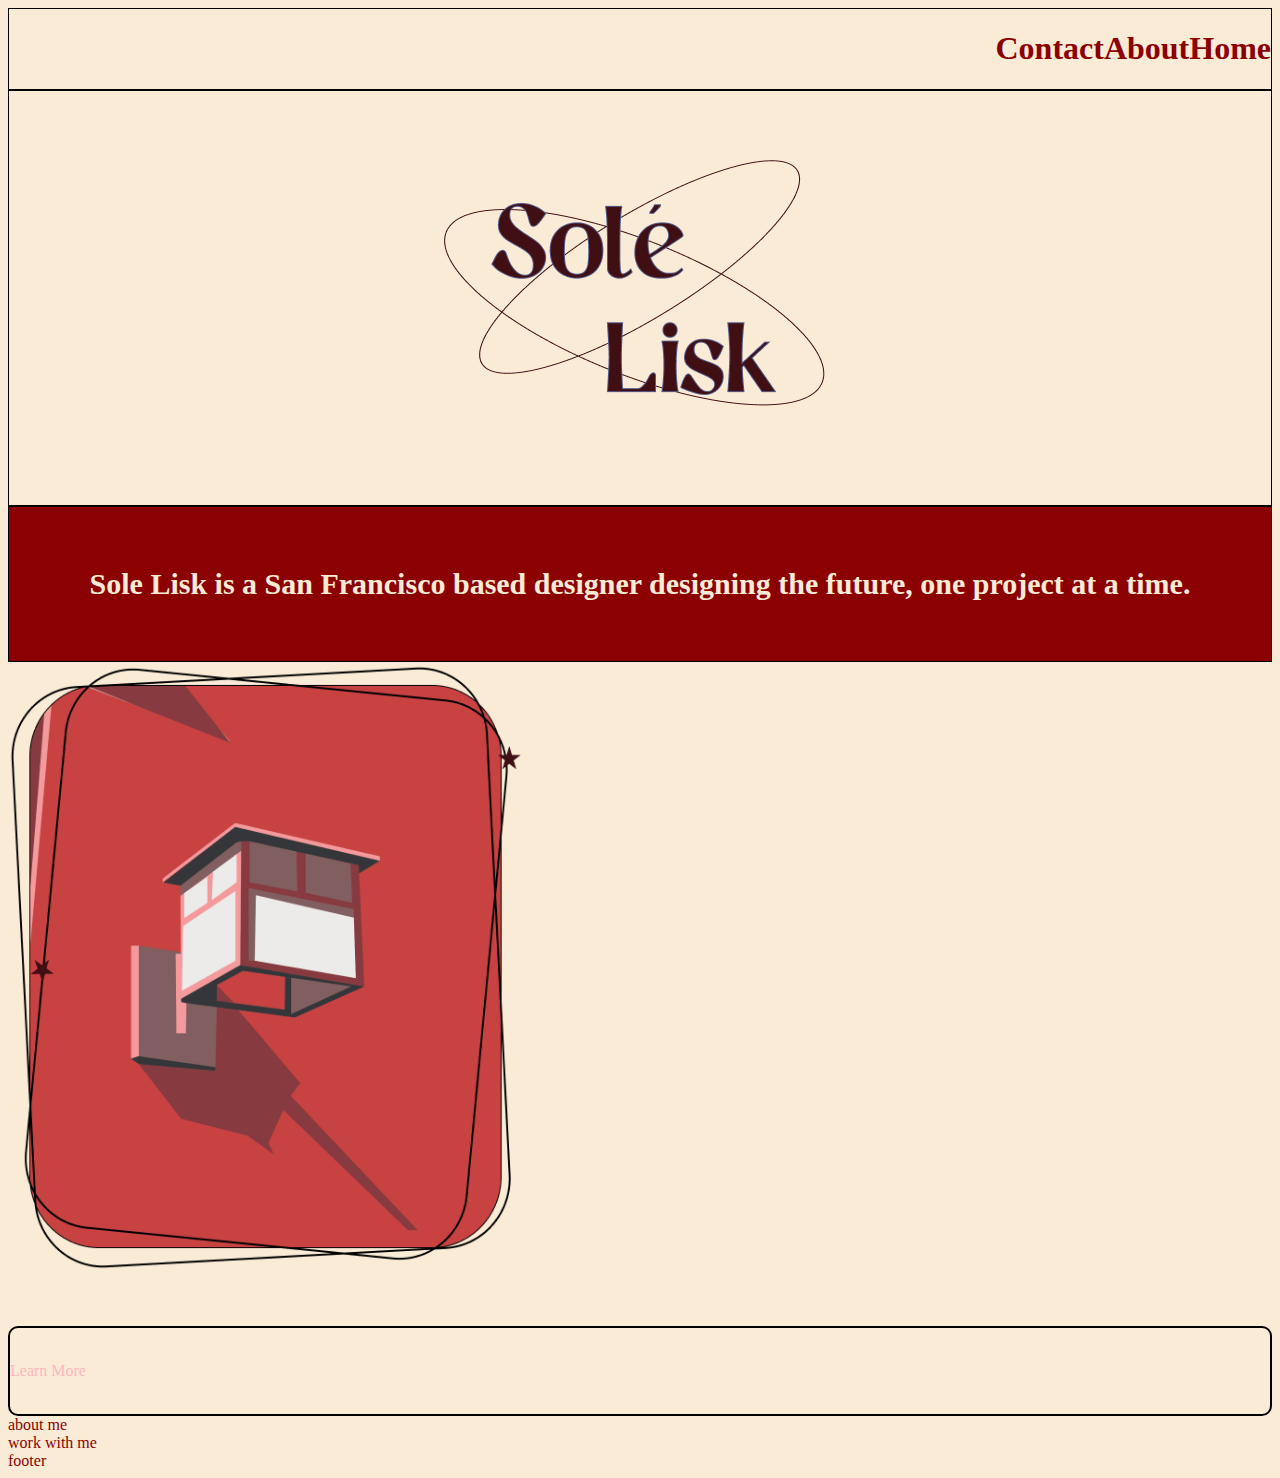
==== test.html/index.html @ 28fb7006 "committing all basic website structure" ====
<!DOCTYPE html>
<!--[if lt IE 7]>      <html class="no-js lt-ie9 lt-ie8 lt-ie7"> <![endif]-->
<!--[if IE 7]>         <html class="no-js lt-ie9 lt-ie8"> <![endif]-->
<!--[if IE 8]>         <html class="no-js lt-ie9"> <![endif]-->
<!--[if gt IE 8]>      <html class="no-js"> <!--<![endif]-->
<html>
    <head>
        <meta charset="utf-8">
        <meta http-equiv="X-UA-Compatible" content="IE=edge">
        <title></title>
        <meta name="description" content="">
        <meta name="viewport" content="width=device-width, initial-scale=1">
        <link rel="stylesheet" href="stylesheetTEST.css">
    </head>
    <body>
        <!--[if lt IE 7]>
            <p class="browsehappy">You are using an <strong>outdated</strong> browser. Please <a href="#">upgrade your browser</a> to improve your experience.</p>
        <![endif]-->
        <div class="container">
            <nav>
                <div class="selected">
                    <a href="#">
                        <h1>Home</h1>
                    </a>
                </div>
                <a href="about.html">
                    <h1>About</h1>
                </a>
                <a href="contact.html">
                    <h1>Contact</h1>
                </a>
            </nav>
        </div>
            <div>
                <header>
                <img src="../img/big logo w (1).png" alt="large logo">
                </header>
            </div>
        <main>
            <div>

            <div id ="tagline">
            <section>
                <h1>Sole Lisk is a San Francisco based designer designing the future, one project at a time.</h1>
            </section>
            </div>
        
        </div>
        <Section>
                 <div class="img__wrap">
                    <img id="beetle" src="../img/Component 1.png" alt= "Project of buildings around USF campus in monochrome pink and red colors redrawn in Adobe Illustrator.">
                    <p class="img__description">This image looks super neat.</p>
                  </div>
        </Section>
                <div class= "learn">
                    <a href="Twitter.com">
                        <p>Learn More</p>
                    </a>
                </div>
            <div>about me</div>
            <div>work with me</div>
            <div>footer</div>
        </div>
            <!-- Add more grid items as needed -->
            <!--<div class="spanning-item">-->
        </main>
    </body>
</html>
---- test.html/stylesheetTEST.css ----
html{
    font-size: 16px;
}

body{
    font-family: 'Times New Roman', Times, serif;
    color: darkred;
    background-color: antiquewhite;
}
nav {
    display: flex;
    background-color: antiquewhite;
    flex-direction: row-reverse;
    justify-content: end;
    border: 1px solid black;
}

nav a{
    text-decoration: none;
    color: darkred
}

a h1:hover{
    color: lightpink;
}
.selected{
    color: brown;
}

header{
    background-color: antiquewhite;
    border: 1px black solid;
    margin: auto;
}

header img{
    display: flex;
    margin: auto;
    padding-top: 60px;
    padding-bottom: 60px;
}

#tagline{
    display: flex;
    justify-content: center;
    border: 1px solid black;
    background-color: darkred;
    padding-top: 40px;
    padding-bottom: 40px;
}

#tagline h1{
    color: antiquewhite;
    font-size: 30px;
    justify-content: center;
}

#beetle{
    width: 514px;
    height: 609.82px;
}

.img__description {
    color: antiquewhite;
    visibility: hidden;
    opacity: 0;
}

.img__wrap:hover .img__description {
    visibility: visible;
    opacity: 1;
}

.learn{
    border-radius: 10px;
    border: black 2px solid;
}

.learn a{
    padding: 20px;
    color: lightpink;
    text-decoration: none;
    align-items: center;
    justify-content: center;
}
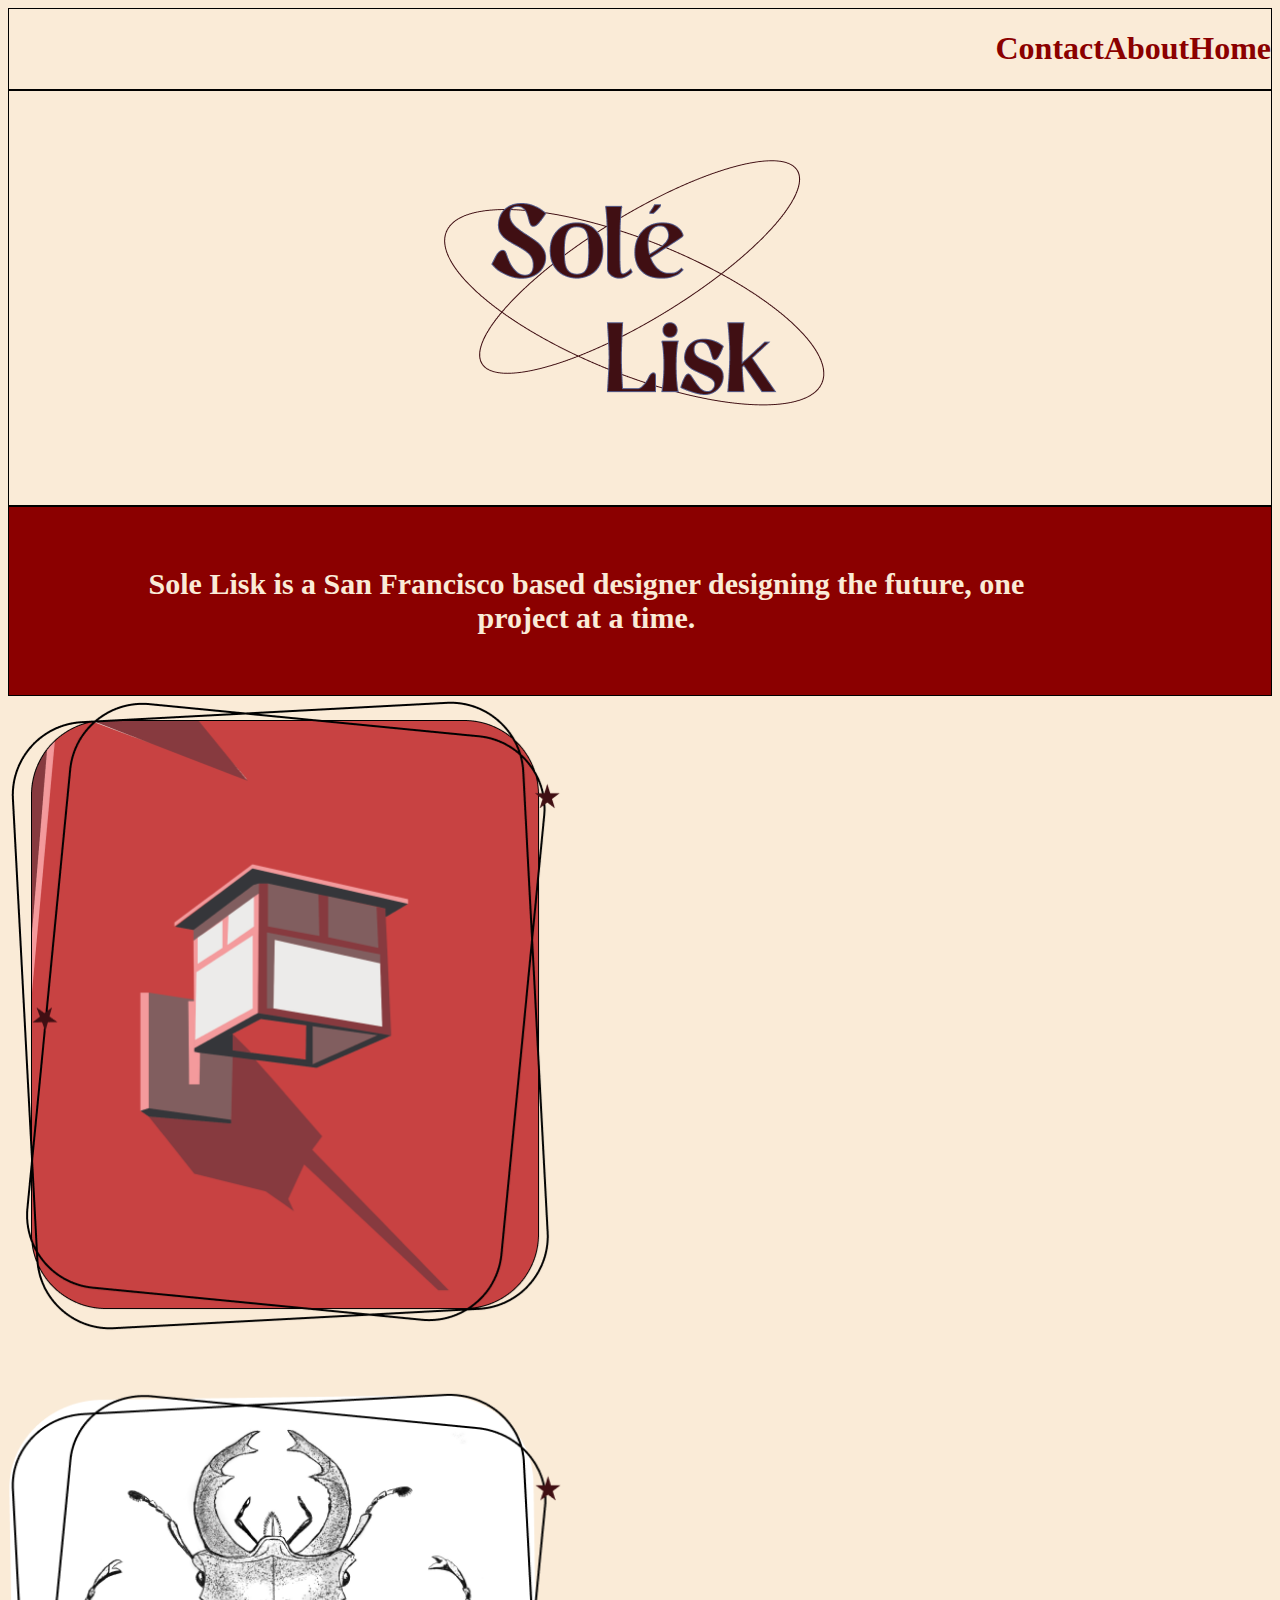
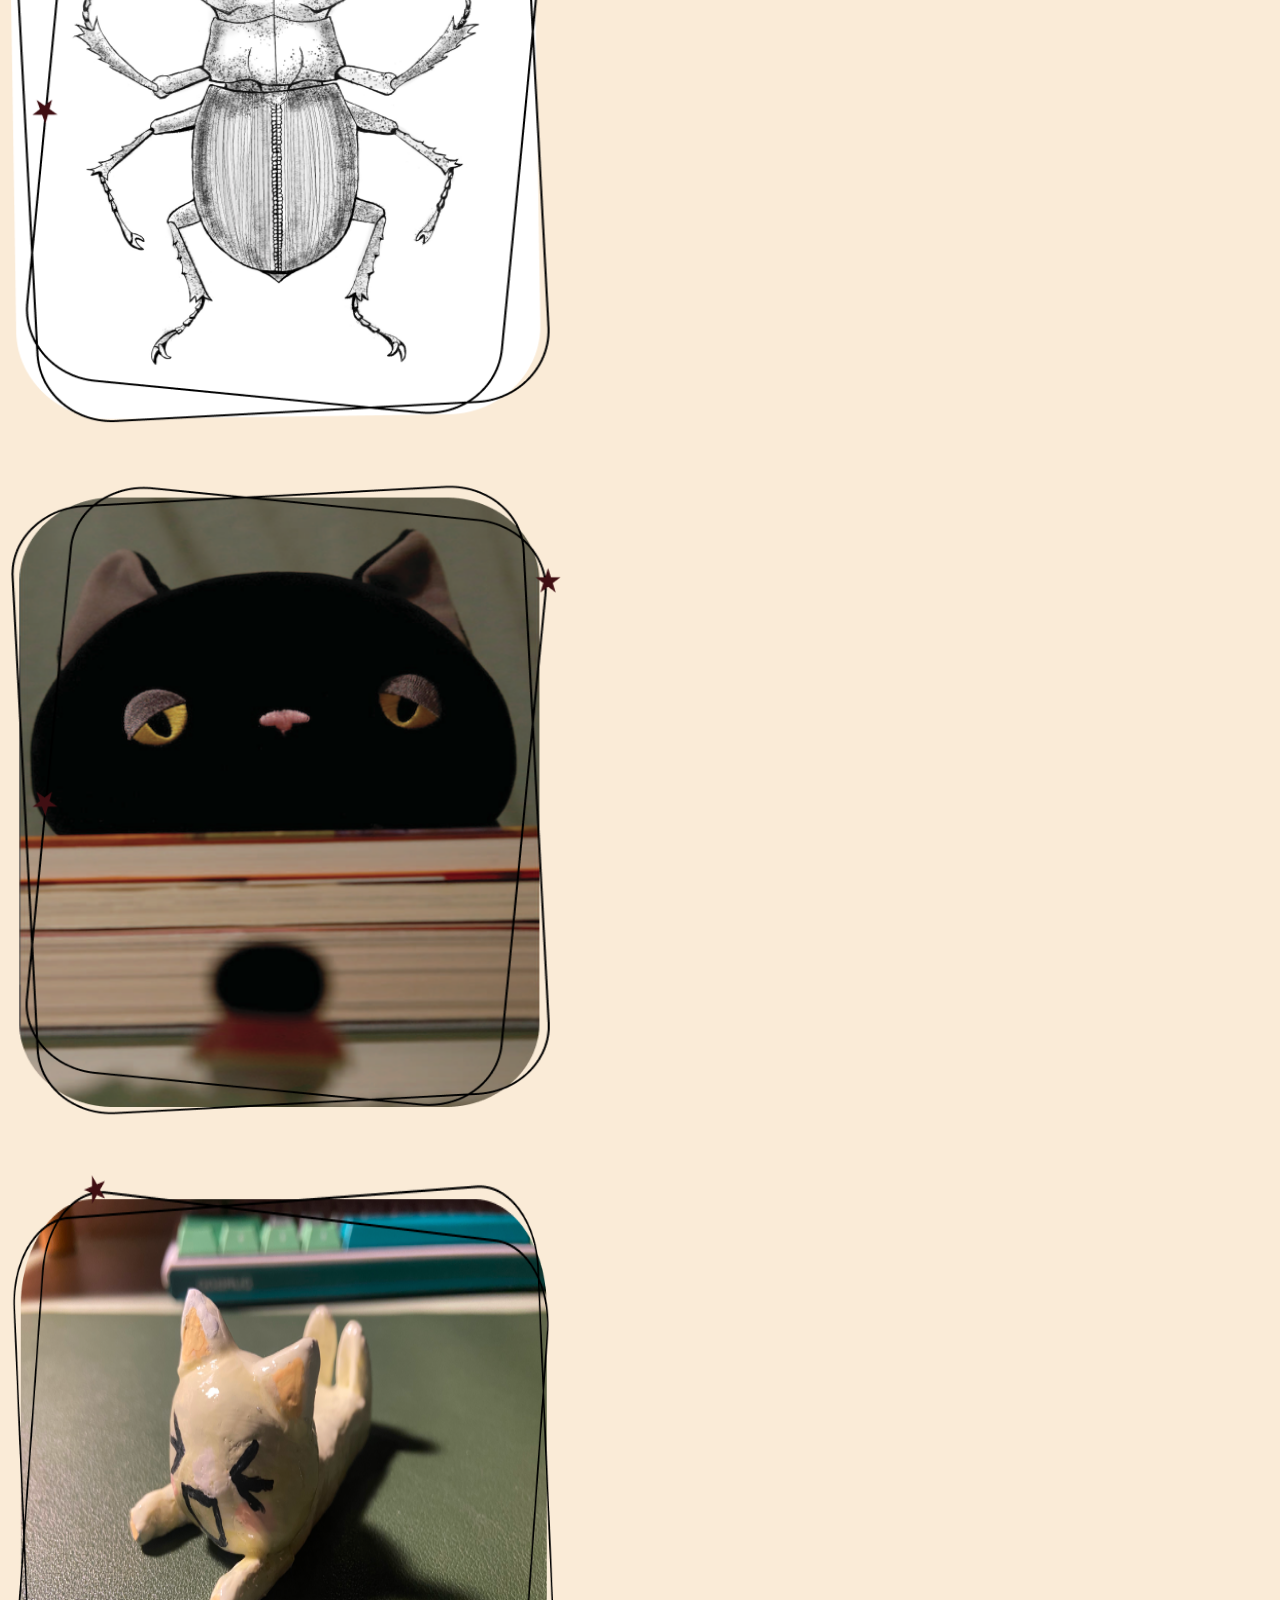
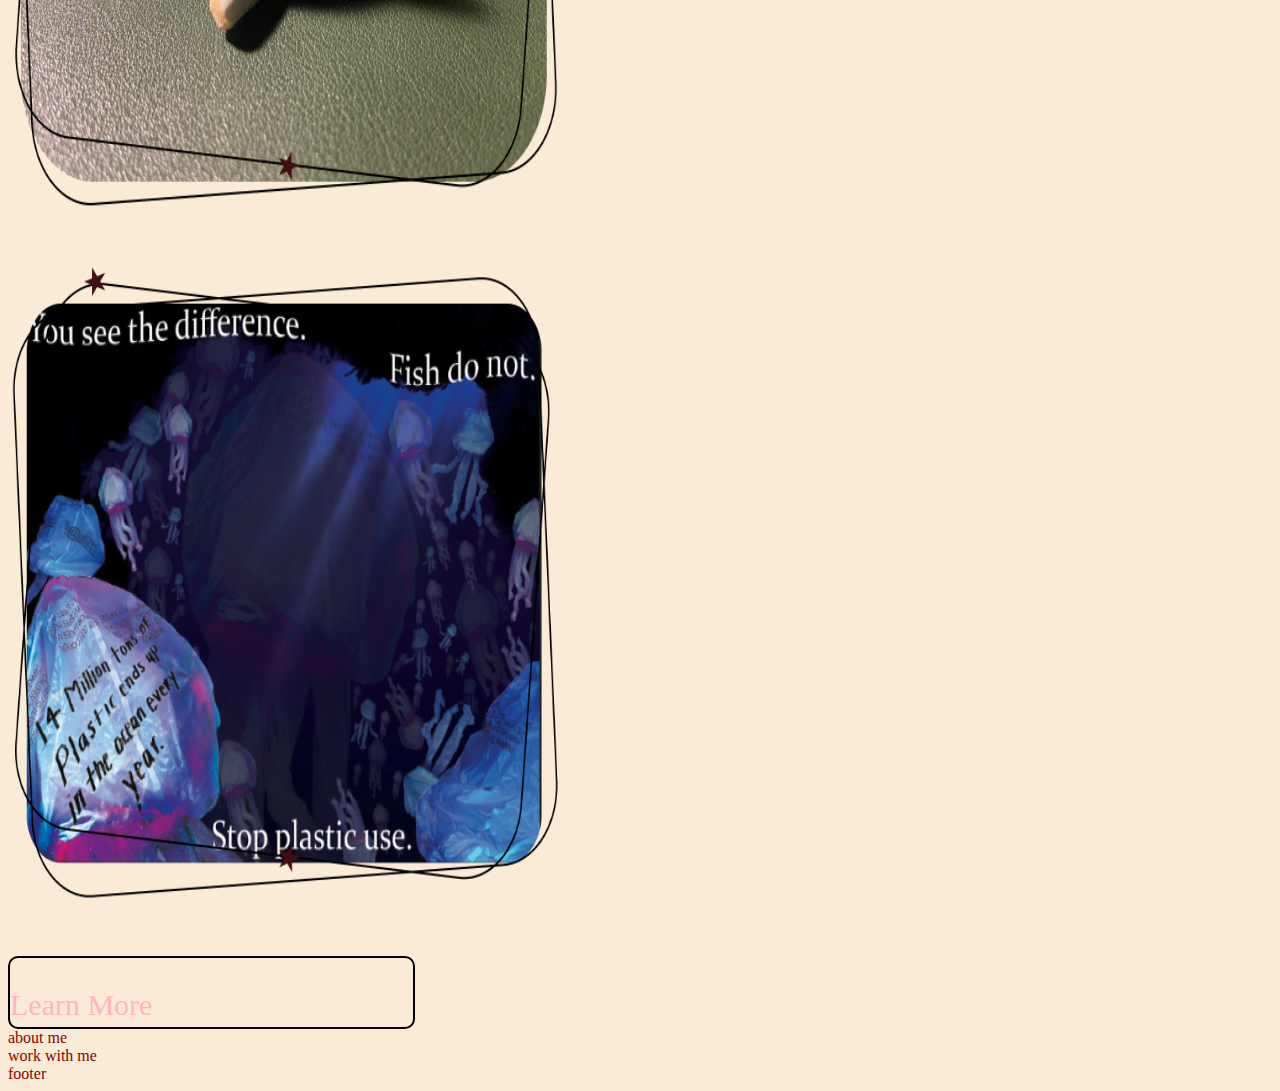
==== commit ee91c4f3: "uploading new pictures" ====
--- a/test.html/index.html
+++ b/test.html/index.html
@@ -16,7 +16,7 @@
         <!--[if lt IE 7]>
             <p class="browsehappy">You are using an <strong>outdated</strong> browser. Please <a href="#">upgrade your browser</a> to improve your experience.</p>
         <![endif]-->
-        <div class="container">
+        <div class="grid-container">
             <nav>
                 <div class="selected">
                     <a href="#">
@@ -46,12 +46,33 @@
             </div>
         
         </div>
-        <Section>
+        <section>
                  <div class="img__wrap">
-                    <img id="beetle" src="../img/Component 1.png" alt= "Project of buildings around USF campus in monochrome pink and red colors redrawn in Adobe Illustrator.">
+                    <img class="proj_img" src="../img/Component 1.png" alt= "Project of buildings around USF campus in monochrome pink and red colors redrawn in Adobe Illustrator.">
                     <p class="img__description">This image looks super neat.</p>
                   </div>
-        </Section>
+        </section>
+                <div class="img__wrap">
+                    <img class="proj_img" src="../img/bug.png" alt= "Project of buildings around USF campus in monochrome pink and red colors redrawn in Adobe Illustrator.">
+                    <p class="img__description">This image looks super neat.</p>
+                </div>
+                
+                <div class="img__wrap">
+                    <img class="proj_img" src="../img/proj3.png" alt= "Project of buildings around USF campus in monochrome pink and red colors redrawn in Adobe Illustrator.">
+                    <p class="img__description">This image looks super neat.</p>
+                </div>
+
+                <div class="img__wrap">
+                    <img class="proj_img" src="../img/Component 3.png" alt= "Project of buildings around USF campus in monochrome pink and red colors redrawn in Adobe Illustrator.">
+                    <p class="img__description">This image looks super neat.</p>
+                </div>
+
+                <div class="img__wrap">
+                    <img class="proj_img" src="../img/Component 4.png" alt= "Project of buildings around USF campus in monochrome pink and red colors redrawn in Adobe Illustrator.">
+                    <p class="img__description">This image looks super neat.</p>
+                </div>
+
+
                 <div class= "learn">
                     <a href="Twitter.com">
                         <p>Learn More</p>
--- a/test.html/stylesheetTEST.css
+++ b/test.html/stylesheetTEST.css
@@ -41,8 +41,6 @@
 }
 
 #tagline{
-    display: flex;
-    justify-content: center;
     border: 1px solid black;
     background-color: darkred;
     padding-top: 40px;
@@ -50,14 +48,17 @@
 }
 
 #tagline h1{
+    text-align: center;
+    grid-column: 2/11;
     color: antiquewhite;
     font-size: 30px;
     justify-content: center;
 }
 
-#beetle{
-    width: 514px;
-    height: 609.82px;
+.proj_img{
+    grid-column: 1/5;
+    width: 34.57863rem;
+    height: 39.87931rem;
 }
 
 .img__description {
@@ -68,18 +69,28 @@
 
 .img__wrap:hover .img__description {
     visibility: visible;
-    opacity: 1;
+    opacity: 2;
 }
 
 .learn{
+    grid-column: 2/6;
     border-radius: 10px;
     border: black 2px solid;
+    width: 25.1875rem;
+    height: 4.3125rem;
+
 }
 
 .learn a{
-    padding: 20px;
     color: lightpink;
     text-decoration: none;
     align-items: center;
-    justify-content: center;
-}+    font-size: 30px
+}
+section{
+    display: grid;
+    grid-template-columns:repeat(12, 1fr);
+    grid-column-gap: 1.5rem;
+    grid-auto-flow: dense;
+    margin:auto
+}
